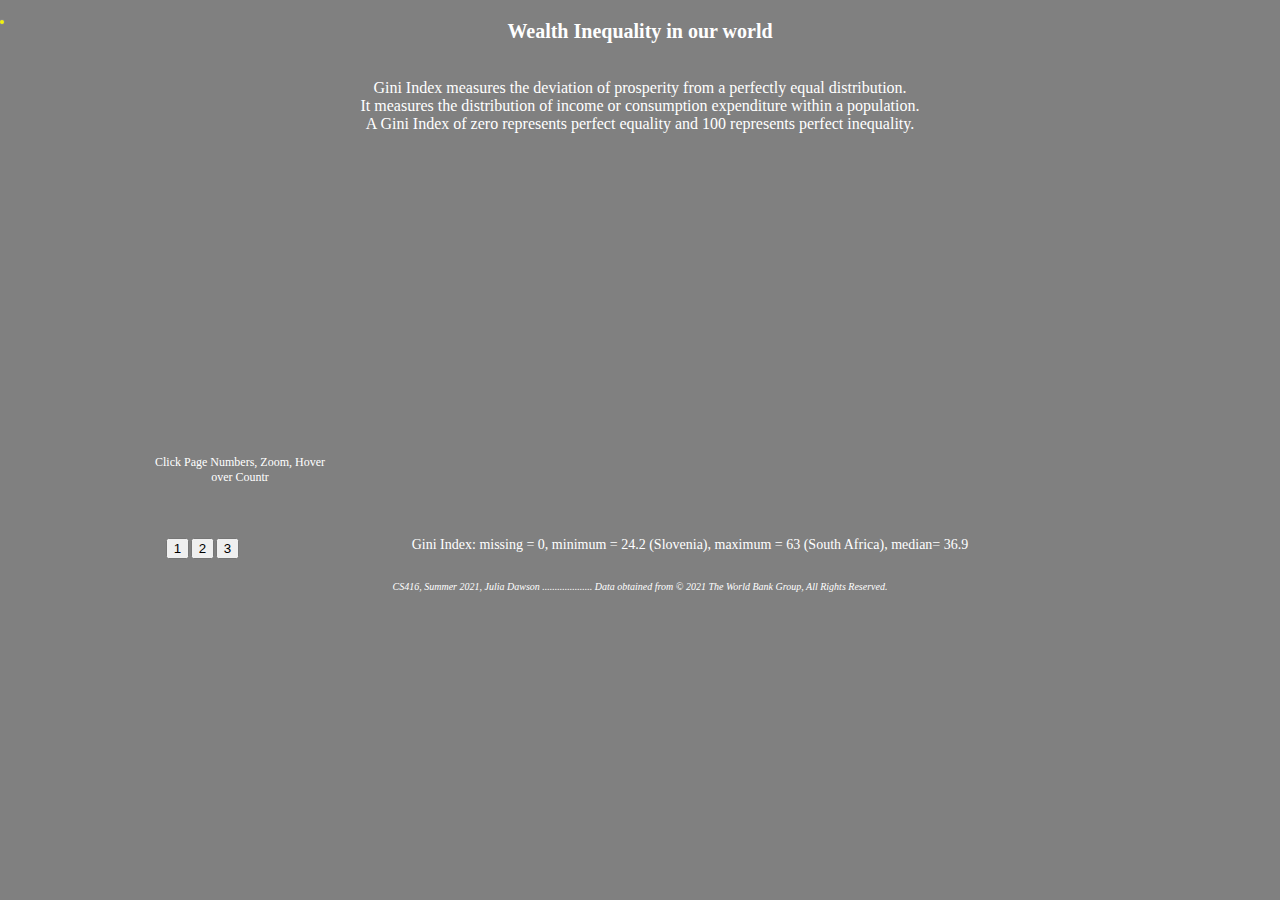
==== index.html @ f82a3720 "Update index.html" ====
<!DOCTYPE html>
<html>
<head>
    <meta http-equiv="Content-type" content="text/html; charset=utf-8">
	
    <script src='https://d3js.org/d3.v5.min.js'></script>
    <script src="https://d3js.org/d3-scale-chromatic.v1.min.js"></script>
    <script src='https://d3js.org/topojson.v1.min.js'></script>
    <script src="https://d3js.org/d3-queue.v3.min.js"></script>
	
    <link rel="stylesheet" href="juliaEd_CS416.css">
</head>
<body onload="init()">

<div class="tooltip"></div>  
<div class="titlep">
	<p id="ScreenTitle" class="titlep" style="text-align:center;color:white;font-size:20px;font-family:roboto"">Wealth Inequality in our world</p>
</div>	
	
<div class="bodydiv">
   <!-====================================================-> 
   <!--------- S V G  dimensions              -------------> 
   <svg width=1000 height=500>
	    
	<!-====================================================-> 
	<!--------- Interactive Slide Show Buttons -------------> 
	<g id="buttonPage1">
		<foreignObject x="25" y="475" width="25" height="25">
		<div><button id="button1" width="50" height="20" type="button" onclick="toPage1()" >1</button></div>
		</foreignObject>
	</g>
	<g id="buttonPage2">
		<foreignObject x="50" y="475" width="25" height="25">
		<div><button id="button2" width="50" height="20" type="button" onclick="toPage2()" >2</button></div>
		</foreignObject>
	</g>
	<g id="buttonPage3" >
		<foreignObject x="75" y="475" width="25" height="25">
		<div><button id="button3" width="50" height="20" type="button" onclick="toPage3()" >3</button></div>
		</foreignObject>
	</g>
	<g id="naviInstruc1" opacity="100">
		<foreignObject x="10" y="380" width="180" height="100">
			<div class="xaxis">	
				<p style="color:white;font-size:12px;font-family:roboto">Click Page Numbers, Zoom, Hover over Countr</p>
			</div>	
		</foreignObject>
	</g>	    
	<g id="page1Header" opacity="100">
		<foreignObject x="100" y="0" width="800" height="400">
			<div class="xaxis">	
				<p style="text-align:center;color:white;font-size:16px;font-family:roboto">Gini Index measures the deviation of prosperity from a perfectly equal distribution.<br>It measures the distribution of income or consumption expenditure within a population.<br>
A Gini Index of zero represents perfect equality and 100 represents perfect inequality.</p>
			</div>	
		</foreignObject>
	</g>
	<g id="page1Footer" opacity="100">
		<foreignObject x="200" y="460" width="700" height="400">
			<div class="xaxis">	
				<p style="text-align:center;color:white;font-size:14px;font-family:roboto">Gini Index: missing = 0,   minimum = 24.2 (Slovenia),    maximum = 63 (South Africa),     median= 36.9</p>
			</div>	
		</foreignObject>
	</g>
	<!-=============================================-> 
	<!--------- Pages 1: Gini Index Map -------------> 
	<g id="mapChartBig" opacity="100">
		<g id="mapChartBigPath"></g>
		<g id="mapChartBigTT"></g>
	        <g id="mapChartBigFooter"></g>
	</g>
	    
	<!-=====================================================================================-> 
	<!--------- Pages 2: mini-Map, bar chart and scatterplot, Wealth Inequality ------------->  
	<g id="mapChartWI" opacity="0" >
		<g id="mapChartWIPath"></g>
		<g id="mapChartWITT"></g>
	</g>
	<g id="giniBarChart" opacity="0" >
		<g id="giniBarChRect"></g>
		<g id="giniBarChXaxis"></g>
		<g id="giniBarChTitle" class="title"></g>
		<g id="giniBarChLabels"></g>
	</g>
	<g id="scattChartWI" opacity="0" >
		<g id="scattChWISpots"></g>
		<g id="scattChWIXaxis"></g>
		<g id="scattChWIYaxis"></g>
		<g id="scattChWITitle" class="title"></g>
		<g id="scattChWILabels"></g>
		<g id="scattChWITT"></g>
	</g>
	    
	<!-==============================================================-> 
	<!--------- Page 3: scatterplots, Shared Prosperity  ------------->    
	</g>	<g id="mapChartSP" opacity="0" >
		<g id="mapChartSPPath"></g>
		<g id="mapChartSPTT"></g>
	</g>
	<g id="scattChartSP1" opacity="0" >
		<g id="scattChSP1Spots"></g>
		<g id="scattChSP1Xaxis"></g>
		<g id="scattChSP1Yaxis"></g>
		<g id="scattChSP1Title" class="title"></g>
		<g id="scattChSP1Labels"></g>
		<g id="scattChSP1TT"></g>
	</g>
	<g id="scattChartSP2" opacity="0" >
		<g id="scattChSP2Spots"></g>
		<g id="scattChSP2Xaxis"></g>
		<g id="scattChSP2Yaxis"></g>
		<g id="scattChSP2Title" class="title"></g>
		<g id="scattChSP2Labels"></g>
		<g id="scattChSP2TT"></g>
	</g>

    </svg>
</div>
<div class="footerdiv">
	<p style="color:white;font-size:12px;font-family:roboto"><i><small>CS416, Summer 2021, Julia Dawson .................... Data obtained from © 2021 The World Bank Group, All Rights Reserved.</small></p>
</div>    
<!---- Page 1 source: worldchartmouse_good0726keep.js ------------->    
<!---- Page 2 source: page2WealthIneq_good0731.js ------------->    
<!---- Page 3 source: Page3SharedProperity.js ------------->    
<script type="text/javascript" src="juliaEd_CS416.js"></script>
</body>
</html>
---- juliaEd_CS416.css ----
body {
	margin: 0;
	background: #808080;
	text-align: center;
}   

div.tooltip {	
      color: black; 
      font: normal 70%/1.4 Roboto;	
      background: yellow; 
      border-radius: 3px; 
      box-shadow: 0px 0px 2px 0px #a6a6a6; 
      padding: .2em; 
      text-shadow: #f5f5f5 0 1px 0;
      opacity: 0.9; 
      position: absolute;
      text-align: center;			
      width: auto;					
      height: auto; 					
      padding: 2px;				
}	    


.annot text {
    font-family: Roboto;
    font-size: 12px;
    fill: white;  	
}

.axis text {
    font-family: Roboto;
    font-size: 10px;
    fill: white;  	
}

.titlep {
    font-family: Roboto;
    font-size: 18px;
    font-weight: bold;	
    fill: white;
}
	    
.title {
    font-family: Roboto;
    font-size: 15px;			
    fill: white;
}

.xAxis {
    font-family: Roboto;
    font-size: 10px;
    fill: white;
}

.yAxis {
    font-family: Roboto;
    font-size: 10px;
    fill: white;
} 

.yOnBar {
    font-family: Roboto;
    font-size: 9px;
    fill: white;
}

.label {
    font-family: Roboto;
    font-size: 10px;
    fill: white;
}
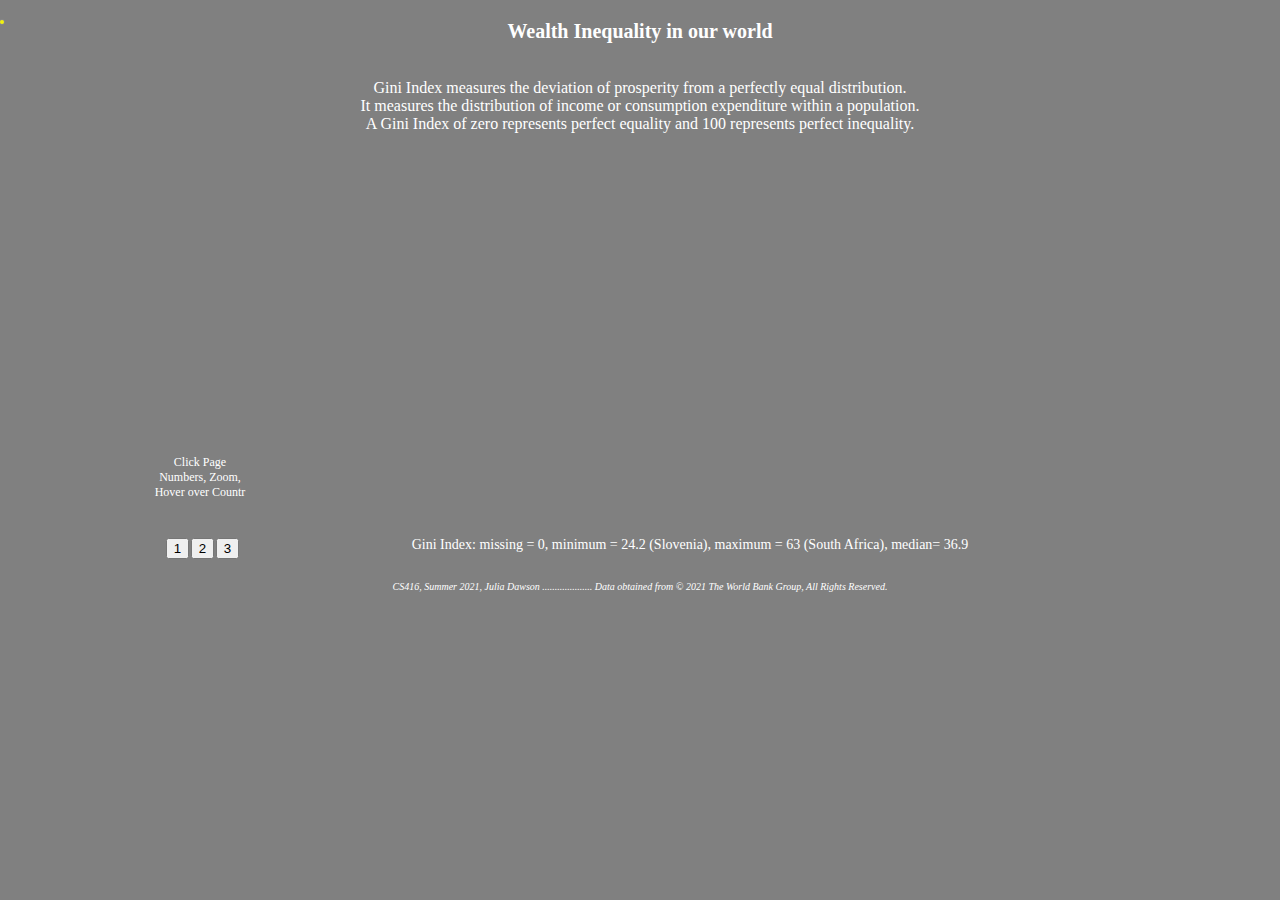
==== commit abb2630d: "Update index.html" ====
--- a/index.html
+++ b/index.html
@@ -40,7 +40,7 @@
 		</foreignObject>
 	</g>
 	<g id="naviInstruc1" opacity="100">
-		<foreignObject x="10" y="380" width="180" height="100">
+		<foreignObject x="10" y="380" width="100" height="100">
 			<div class="xaxis">	
 				<p style="color:white;font-size:12px;font-family:roboto">Click Page Numbers, Zoom, Hover over Countr</p>
 			</div>	
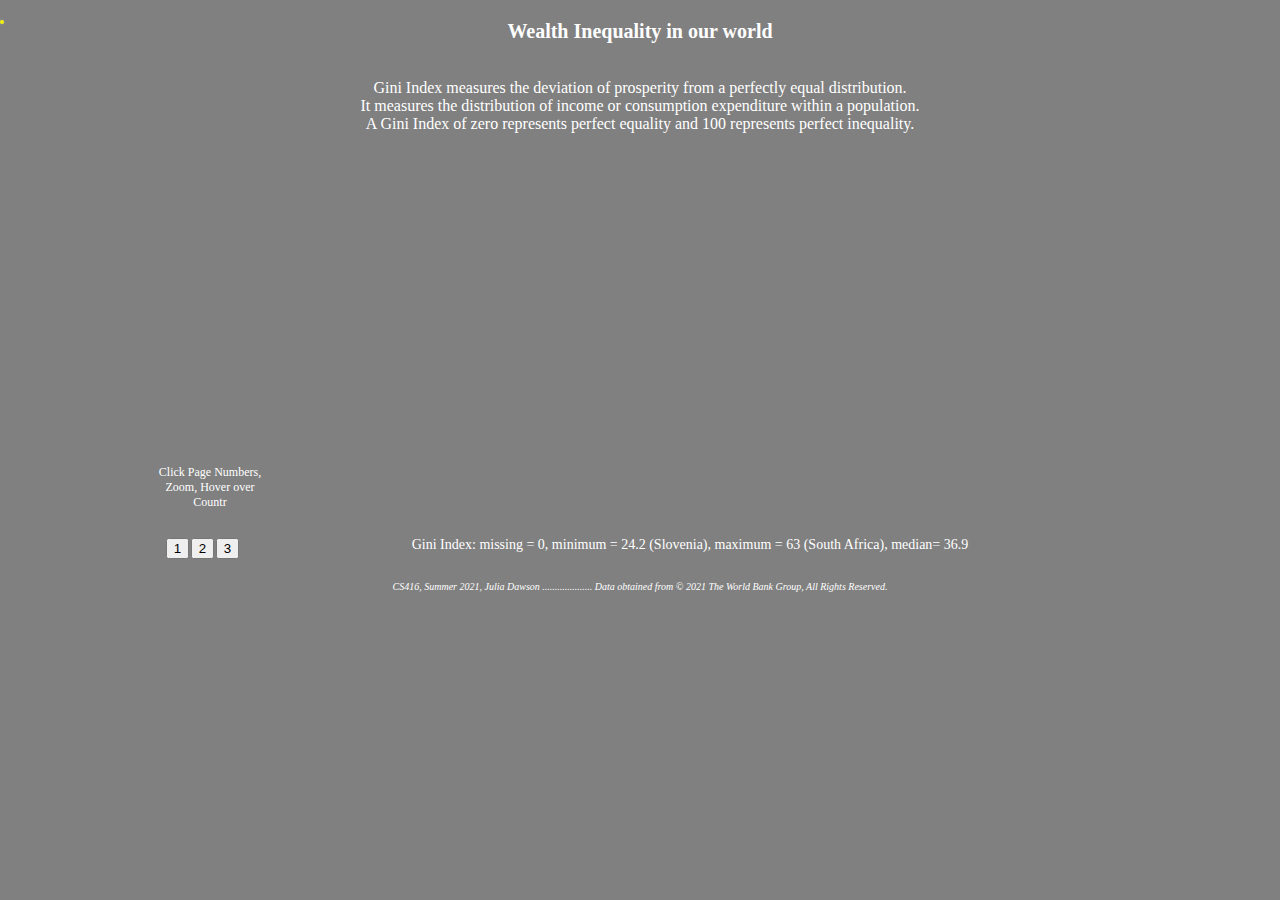
==== commit a572b1a8: "Update index.html" ====
--- a/index.html
+++ b/index.html
@@ -40,7 +40,7 @@
 		</foreignObject>
 	</g>
 	<g id="naviInstruc1" opacity="100">
-		<foreignObject x="10" y="380" width="100" height="100">
+		<foreignObject x="10" y="390" width="120" height="120">
 			<div class="xaxis">	
 				<p style="color:white;font-size:12px;font-family:roboto">Click Page Numbers, Zoom, Hover over Countr</p>
 			</div>	
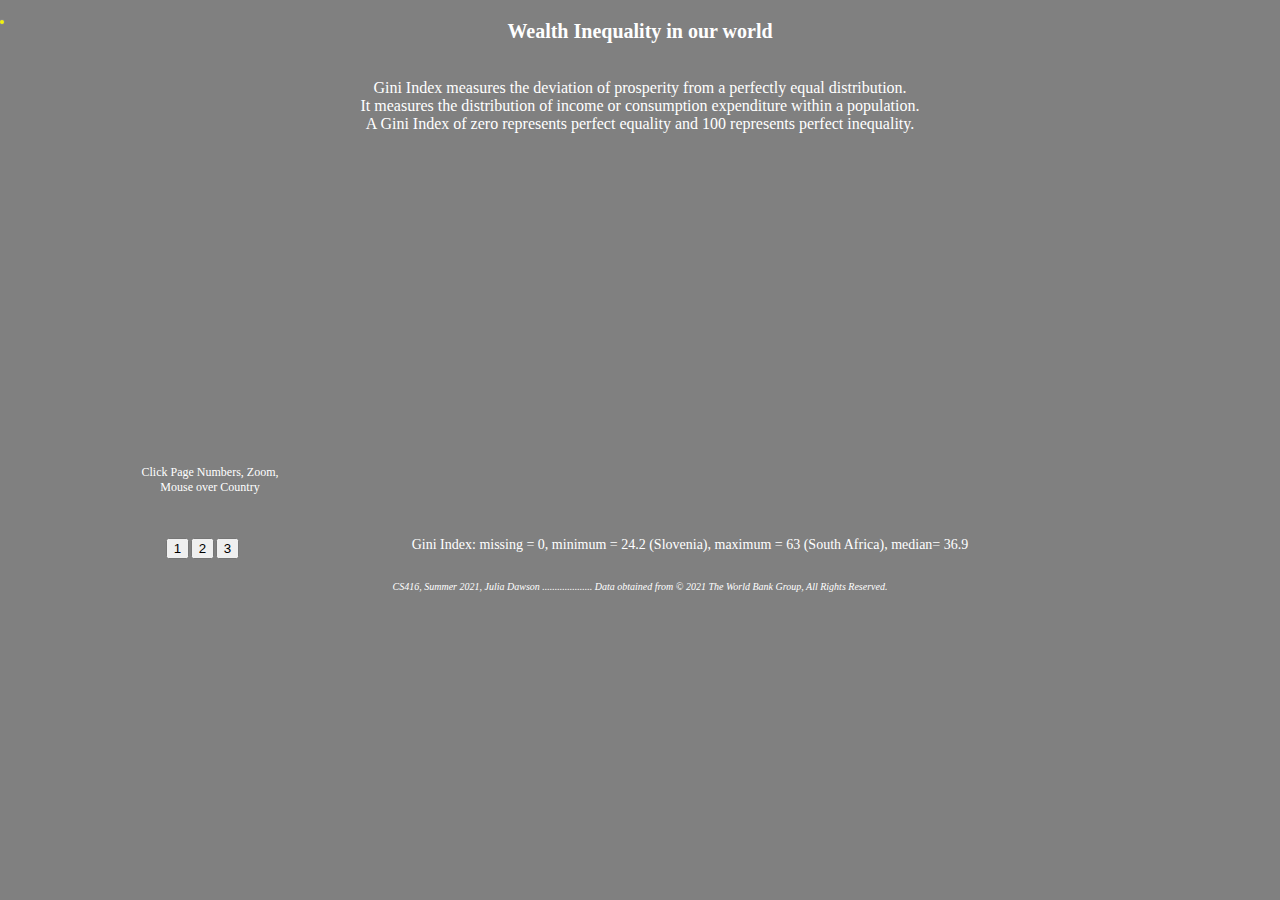
==== commit 578a63af: "Update index.html" ====
--- a/index.html
+++ b/index.html
@@ -40,9 +40,9 @@
 		</foreignObject>
 	</g>
 	<g id="naviInstruc1" opacity="100">
-		<foreignObject x="10" y="390" width="120" height="120">
+		<foreignObject x="0" y="390" width="140" height="100">
 			<div class="xaxis">	
-				<p style="color:white;font-size:12px;font-family:roboto">Click Page Numbers, Zoom, Hover over Countr</p>
+				<p style="color:white;font-size:12px;font-family:roboto">Click Page Numbers, Zoom, Mouse over Country</p>
 			</div>	
 		</foreignObject>
 	</g>	    
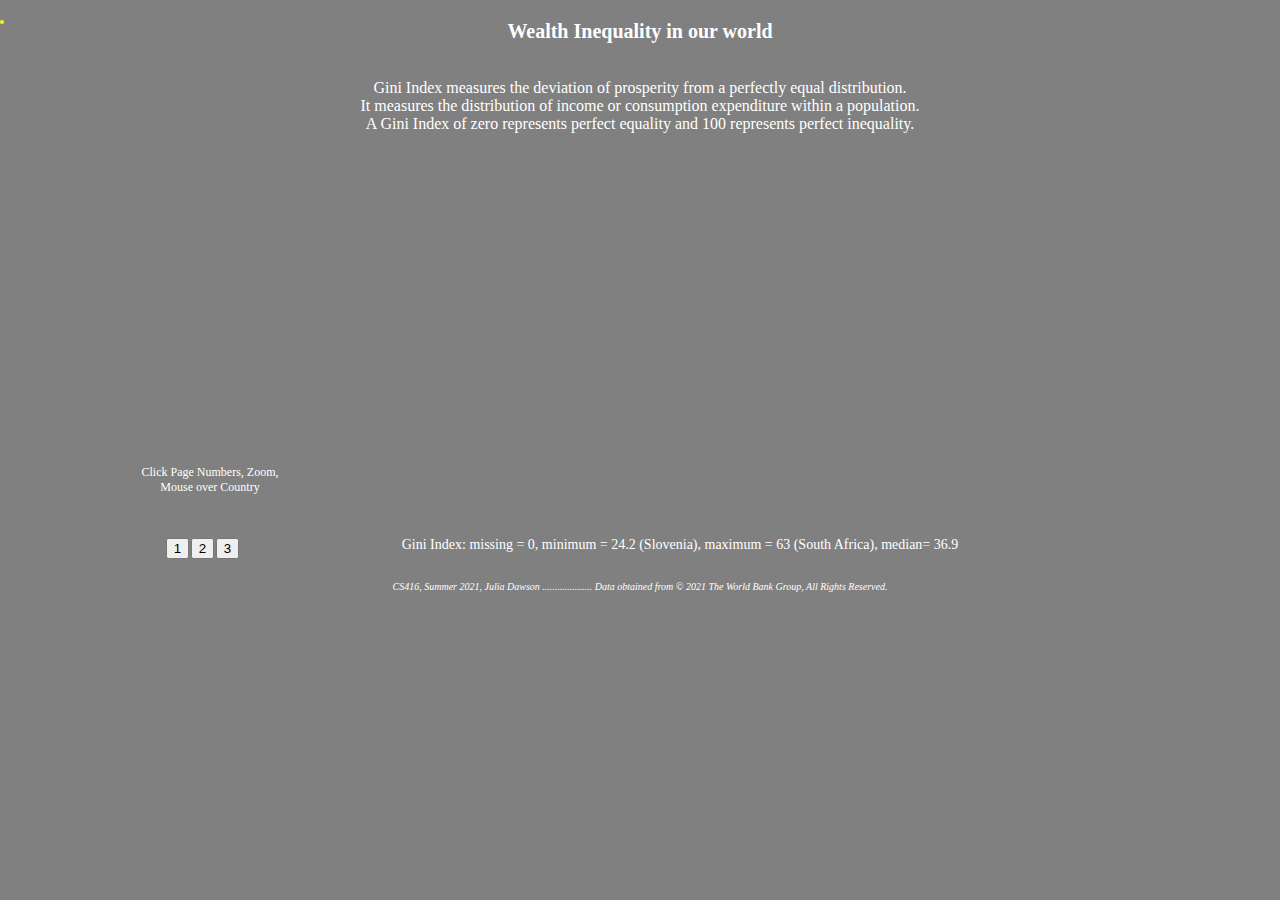
==== commit 4de88766: "Update index.html" ====
--- a/index.html
+++ b/index.html
@@ -40,7 +40,7 @@
 		</foreignObject>
 	</g>
 	<g id="naviInstruc1" opacity="100">
-		<foreignObject x="0" y="390" width="140" height="100">
+		<foreignObject x="0" y="390" width="140" height="60">
 			<div class="xaxis">	
 				<p style="color:white;font-size:12px;font-family:roboto">Click Page Numbers, Zoom, Mouse over Country</p>
 			</div>	
@@ -55,7 +55,7 @@
 		</foreignObject>
 	</g>
 	<g id="page1Footer" opacity="100">
-		<foreignObject x="200" y="460" width="700" height="400">
+		<foreignObject x="240" y="460" width="600" height="400">
 			<div class="xaxis">	
 				<p style="text-align:center;color:white;font-size:14px;font-family:roboto">Gini Index: missing = 0,   minimum = 24.2 (Slovenia),    maximum = 63 (South Africa),     median= 36.9</p>
 			</div>	
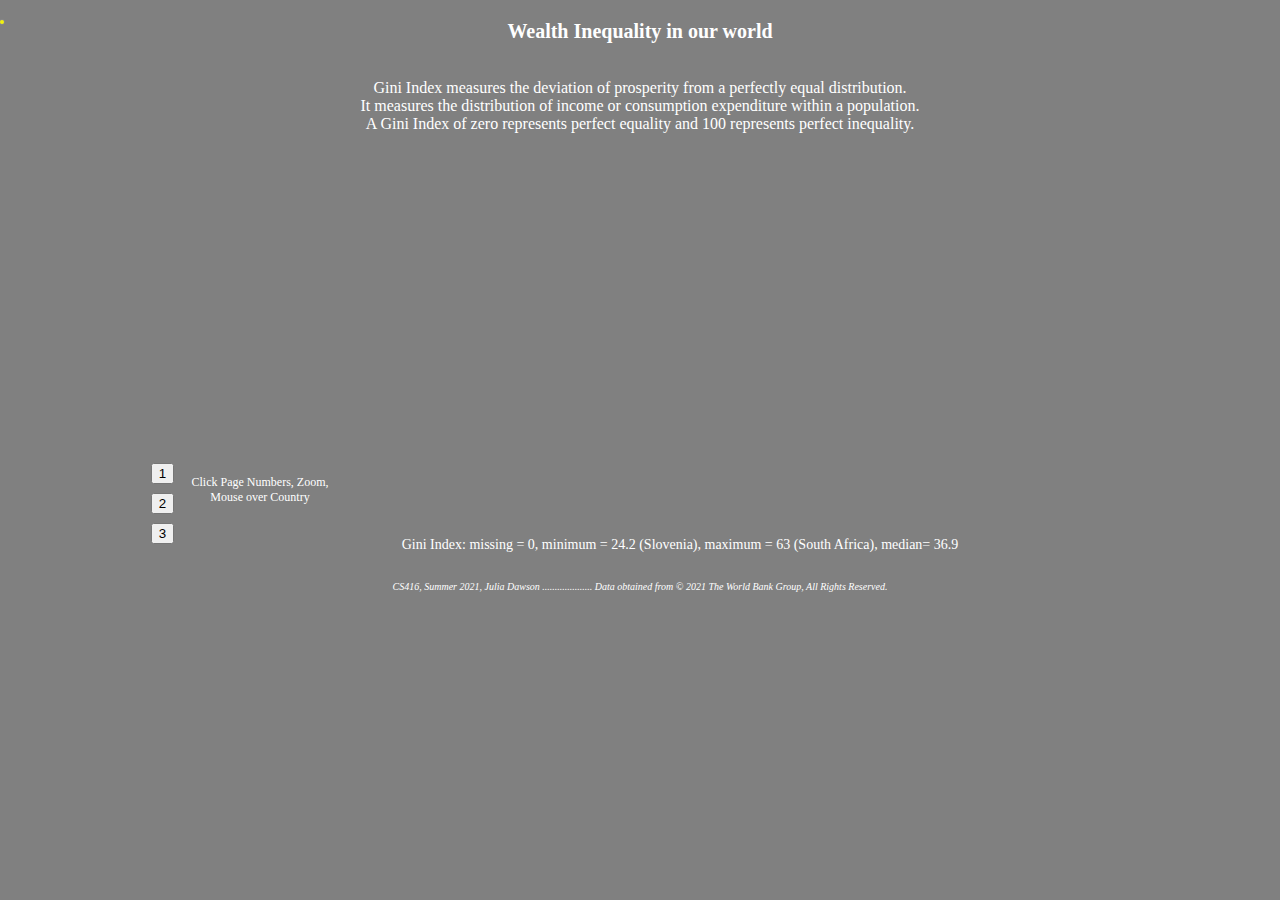
==== commit 0618afdf: "Update index.html" ====
--- a/index.html
+++ b/index.html
@@ -25,22 +25,22 @@
 	<!-====================================================-> 
 	<!--------- Interactive Slide Show Buttons -------------> 
 	<g id="buttonPage1">
-		<foreignObject x="25" y="475" width="25" height="25">
+		<foreignObject x="10" y="400" width="25" height="25">
 		<div><button id="button1" width="50" height="20" type="button" onclick="toPage1()" >1</button></div>
 		</foreignObject>
 	</g>
 	<g id="buttonPage2">
-		<foreignObject x="50" y="475" width="25" height="25">
+		<foreignObject x="10" y="430" width="25" height="25">
 		<div><button id="button2" width="50" height="20" type="button" onclick="toPage2()" >2</button></div>
 		</foreignObject>
 	</g>
 	<g id="buttonPage3" >
-		<foreignObject x="75" y="475" width="25" height="25">
+		<foreignObject x="10" y="460" width="25" height="25">
 		<div><button id="button3" width="50" height="20" type="button" onclick="toPage3()" >3</button></div>
 		</foreignObject>
 	</g>
 	<g id="naviInstruc1" opacity="100">
-		<foreignObject x="0" y="390" width="140" height="60">
+		<foreignObject x="50" y="400" width="140" height="100">
 			<div class="xaxis">	
 				<p style="color:white;font-size:12px;font-family:roboto">Click Page Numbers, Zoom, Mouse over Country</p>
 			</div>	
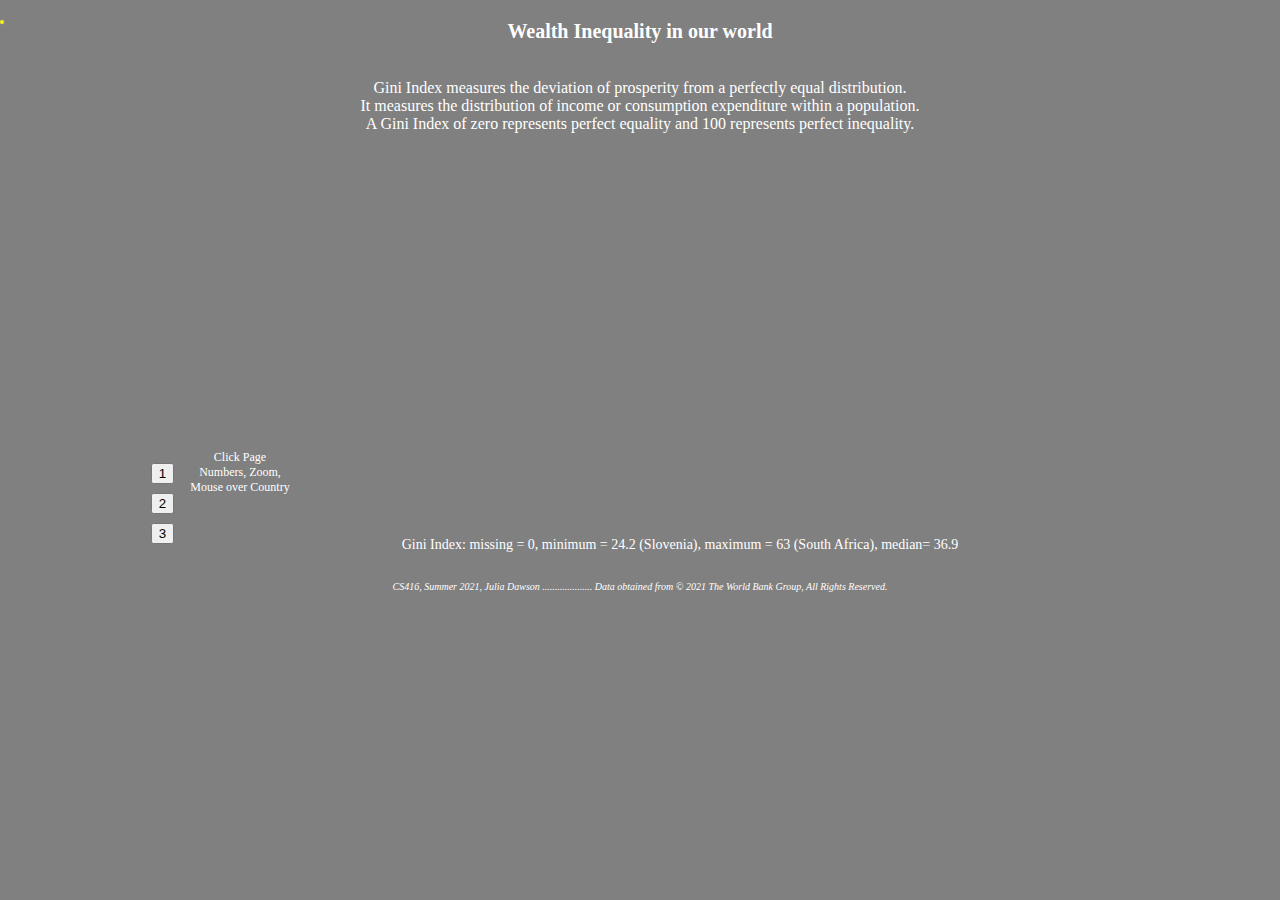
==== commit fd58734f: "Update index.html" ====
--- a/index.html
+++ b/index.html
@@ -40,7 +40,7 @@
 		</foreignObject>
 	</g>
 	<g id="naviInstruc1" opacity="100">
-		<foreignObject x="50" y="400" width="140" height="100">
+		<foreignObject x="50" y="375" width="100" height="100">
 			<div class="xaxis">	
 				<p style="color:white;font-size:12px;font-family:roboto">Click Page Numbers, Zoom, Mouse over Country</p>
 			</div>	
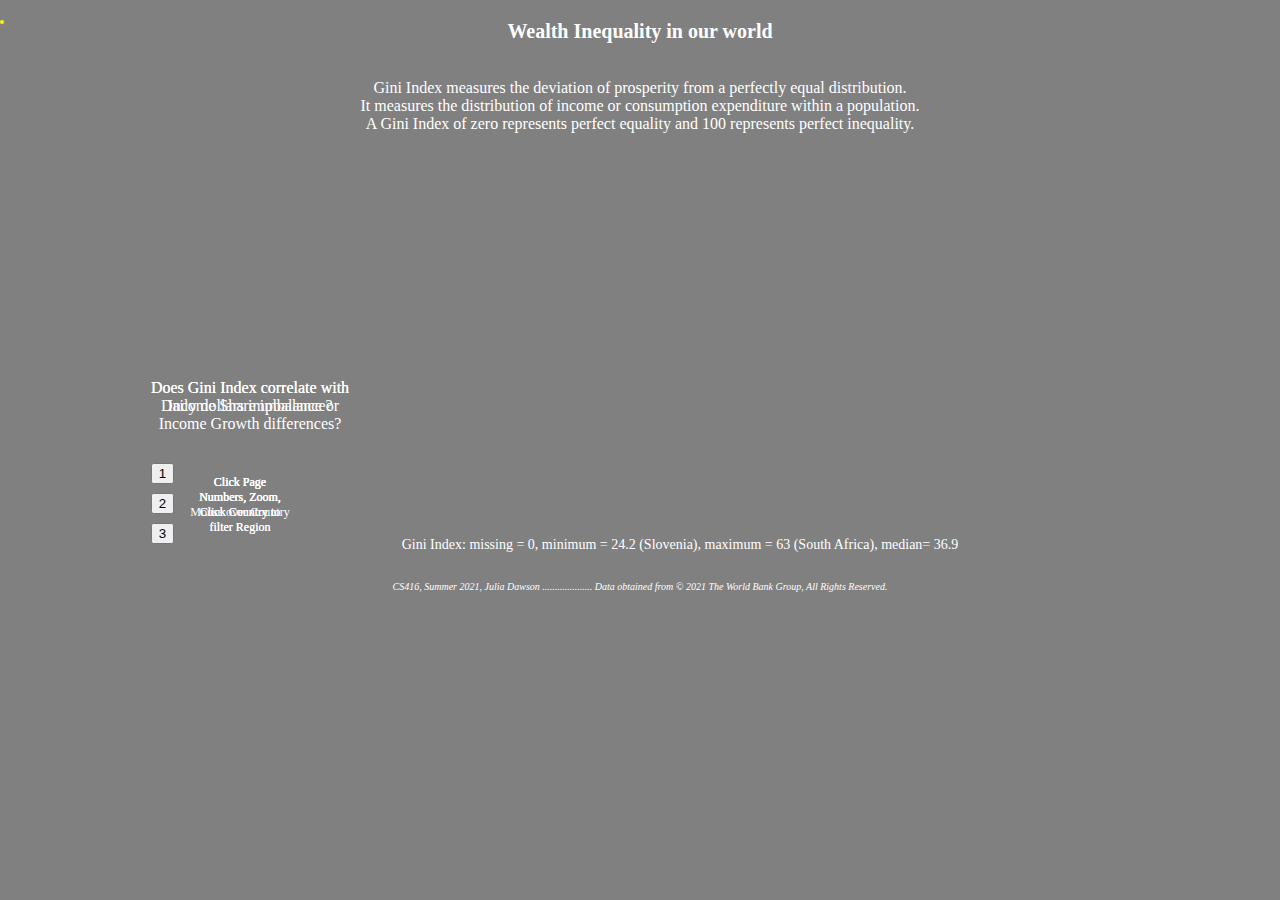
==== commit 03a22ef0: "Update index.html" ====
--- a/index.html
+++ b/index.html
@@ -39,8 +39,9 @@
 		<div><button id="button3" width="50" height="20" type="button" onclick="toPage3()" >3</button></div>
 		</foreignObject>
 	</g>
+												  
 	<g id="naviInstruc1" opacity="100">
-		<foreignObject x="50" y="375" width="100" height="100">
+		<foreignObject x="50" y="400" width="100" height="100">
 			<div class="xaxis">	
 				<p style="color:white;font-size:12px;font-family:roboto">Click Page Numbers, Zoom, Mouse over Country</p>
 			</div>	
@@ -61,12 +62,42 @@
 			</div>	
 		</foreignObject>
 	</g>
+												  
+	<g id="naviInstruc2" opacity="100">
+		<foreignObject x="50" y="400" width="100" height="100">
+			<div class="xaxis">	
+				<p style="color:white;font-size:12px;font-family:roboto">Click Page Numbers, Zoom, Click Country to filter Region</p>
+			</div>	
+		</foreignObject>
+	</g>	    
+	<g id="page2Header" opacity="100">
+		<foreignObject x="10" y="300" width="200" height="100">
+			<div class="xaxis">	
+				<p style="text-align:center;color:white;font-size:16px;font-family:roboto">Does Gini Index correlate with Income Share imbalance?</p>
+			</div>	
+		</foreignObject>
+	</g>
+												  
+	<g id="naviInstruc3" opacity="100">
+		<foreignObject x="50" y="400" width="100" height="100">
+			<div class="xaxis">	
+				<p style="color:white;font-size:12px;font-family:roboto">Click Page Numbers, Zoom, Click Country to filter Region</p>
+			</div>	
+		</foreignObject>
+	</g>	    
+	<g id="page3Header" opacity="100">
+		<foreignObject x="10" y="300" width="200" height="100">
+			<div class="xaxis">	
+				<p style="text-align:center;color:white;font-size:16px;font-family:roboto">Does Gini Index correlate with Daily dollars impbalance or Income Growth differences?</p>
+			</div>	
+		</foreignObject>
+	</g>
+													  
 	<!-=============================================-> 
 	<!--------- Pages 1: Gini Index Map -------------> 
 	<g id="mapChartBig" opacity="100">
 		<g id="mapChartBigPath"></g>
 		<g id="mapChartBigTT"></g>
-	        <g id="mapChartBigFooter"></g>
 	</g>
 	    
 	<!-=====================================================================================-> 
